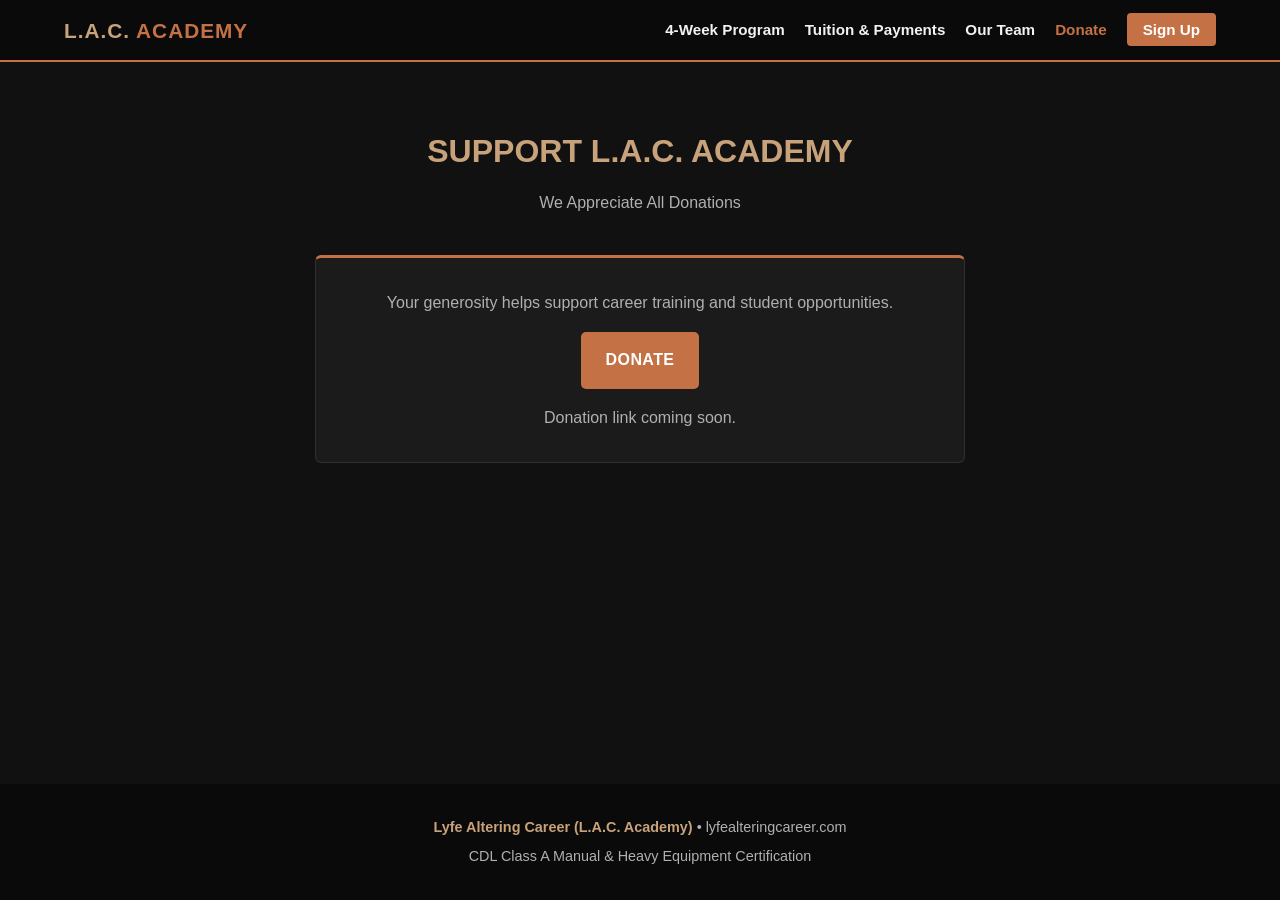
==== donate.html @ e8eb6e35 "Split website into linked pages and update navigation" ====
<!DOCTYPE html>
<html lang="en"><head><meta charset="UTF-8"><meta name="viewport" content="width=device-width,initial-scale=1"><title>Donate | L.A.C. Academy</title><link rel="stylesheet" href="style.css"></head><body>
<header><div class="nav-container"><a href="index.html" class="brand-name">L.A.C. <span>Academy</span></a><nav aria-label="Main navigation"><ul><li><a href="programs.html">4-Week Program</a></li><li><a href="payments.html">Tuition &amp; Payments</a></li><li><a href="team.html">Our Team</a></li><li><a href="donate.html" aria-current="page">Donate</a></li><li><a href="enroll.html" class="nav-cta">Sign Up</a></li></ul></nav></div></header>
<main class="container"><h1 class="section-title">Support L.A.C. Academy</h1><p class="section-subtitle">We Appreciate All Donations</p><div class="card" style="max-width:650px;margin:0 auto;text-align:center"><p>Your generosity helps support career training and student opportunities.</p><a href="#" class="btn btn-primary">Donate</a><p style="margin-top:1rem">Donation link coming soon.</p></div></main>
<footer><p><strong>Lyfe Altering Career (L.A.C. Academy)</strong> &bull; lyfealteringcareer.com</p><p>CDL Class A Manual &amp; Heavy Equipment Certification</p></footer></body></html>
---- style.css ----
:root { --bg-dark:#111;--bg-card:#1b1b1b;--bg-card-hover:#232323;--copper:#c47245;--copper-hover:#d88354;--tan:#c8a27a;--text-light:#f2f2f2;--text-muted:#b0b0b0;--border-color:#2f2f2f; }
*{box-sizing:border-box;margin:0;padding:0}html{scroll-behavior:smooth}body{min-height:100vh;display:flex;flex-direction:column;font-family:'Segoe UI',Roboto,Helvetica,Arial,sans-serif;background:var(--bg-dark);color:var(--text-light);line-height:1.6}a{color:inherit}
header{background:#0a0a0a;border-bottom:2px solid var(--copper)}.nav-container{max-width:1200px;margin:auto;padding:.85rem 1.5rem;display:flex;justify-content:space-between;align-items:center;flex-wrap:wrap;gap:.75rem}.brand-name{color:var(--tan);text-decoration:none;font-size:1.3rem;font-weight:800;letter-spacing:1px;text-transform:uppercase}.brand-name span{color:var(--copper)}nav ul{list-style:none;display:flex;gap:.65rem 1.25rem;align-items:center;flex-wrap:wrap}nav a{color:var(--text-light);text-decoration:none;font-size:.95rem;font-weight:600}nav a:hover,nav a[aria-current="page"]{color:var(--copper)}nav a.nav-cta{padding:.5rem 1rem;border-radius:4px;background:var(--copper);color:#fff}nav a.nav-cta:hover{background:var(--copper-hover);color:#fff}
main{flex:1}.hero{padding:3.5rem 1.5rem 4rem;text-align:center;background:radial-gradient(circle at center,#221c18 0%,#111 75%);border-bottom:1px solid var(--border-color)}.hero-logo{display:block;width:min(100%,680px);height:auto;margin:0 auto 2rem;border:1px solid #333;border-radius:8px;box-shadow:0 12px 35px rgba(0,0,0,.65)}.hero h1{margin-bottom:1rem;color:var(--tan);font-size:clamp(1.8rem,5vw,2.4rem);line-height:1.2;text-transform:uppercase;letter-spacing:1px}.hero p{max-width:760px;margin:0 auto 2rem;color:var(--text-muted);font-size:1.1rem}
.container{width:min(100%,1150px);margin:auto;padding:4rem 1.5rem}.section-title{margin-bottom:.75rem;color:var(--tan);text-align:center;font-size:2rem;text-transform:uppercase}.section-subtitle{max-width:720px;margin:0 auto 2.5rem;color:var(--text-muted);text-align:center}.grid-3,.grid-2{display:grid;gap:1.75rem}.grid-3{grid-template-columns:repeat(auto-fit,minmax(min(100%,280px),1fr))}.grid-2{grid-template-columns:repeat(auto-fit,minmax(min(100%,320px),1fr))}.card{padding:2rem;border:1px solid var(--border-color);border-top:3px solid var(--copper);border-radius:6px;background:var(--bg-card)}.card h2,.card h3{margin-bottom:.75rem;color:var(--tan)}.card p{margin-bottom:1rem;color:var(--text-muted)}.card p:last-child{margin-bottom:0}
.badge{display:inline-block;margin-bottom:.75rem;padding:.25rem .65rem;border:1px solid var(--copper);border-radius:4px;background:rgba(196,114,69,.18);color:var(--copper);font-size:.8rem;font-weight:700;text-transform:uppercase}.check-list{margin-top:1rem;list-style:none}.check-list li{position:relative;padding:.45rem 0 .45rem 1.5rem}.check-list li::before{position:absolute;left:0;color:var(--copper);content:'✓';font-weight:700}.payment-pills{display:flex;justify-content:center;flex-wrap:wrap;gap:.75rem;margin-top:1.5rem}.pill{padding:.5rem 1.1rem;border:1px solid var(--tan);border-radius:30px;background:#242424;color:var(--tan);font-size:.9rem;font-weight:600}
.btn-group{display:flex;justify-content:center;flex-wrap:wrap;gap:1rem}.btn{display:inline-block;padding:.85rem 1.4rem;border:2px solid transparent;border-radius:5px;font-weight:700;letter-spacing:.4px;text-align:center;text-decoration:none;text-transform:uppercase}.btn-primary{background:var(--copper);color:#fff}.btn-primary:hover{background:var(--copper-hover)}.btn-outline{border-color:var(--tan);background:transparent;color:var(--tan)}.btn-outline:hover{background:var(--tan);color:#111}.team-card{text-align:left}.team-avatar{width:110px;height:110px;display:flex;align-items:center;justify-content:center;margin-bottom:1.1rem;border:3px solid var(--tan);border-radius:50%;background:linear-gradient(135deg,var(--copper),#6d3a1e);box-shadow:0 4px 15px rgba(0,0,0,.6);color:#fff;font-size:1.8rem;font-weight:800}.role-title{display:block;margin-bottom:.75rem;color:var(--copper);font-size:.95rem;font-weight:700}.notice{max-width:760px;margin:1.5rem auto;padding:1.5rem;border:1px solid var(--border-color);border-left:4px solid var(--copper);border-radius:6px;background:var(--bg-card);color:var(--text-muted);text-align:center}
footer{padding:2rem 1.5rem;background:#0a0a0a;color:var(--text-muted);font-size:.9rem;text-align:center}footer strong{color:var(--tan)}footer p+p{margin-top:.4rem}@media(max-width:700px){.nav-container{justify-content:center}nav ul{justify-content:center}.container{padding:3rem 1rem}.card{padding:1.5rem}}
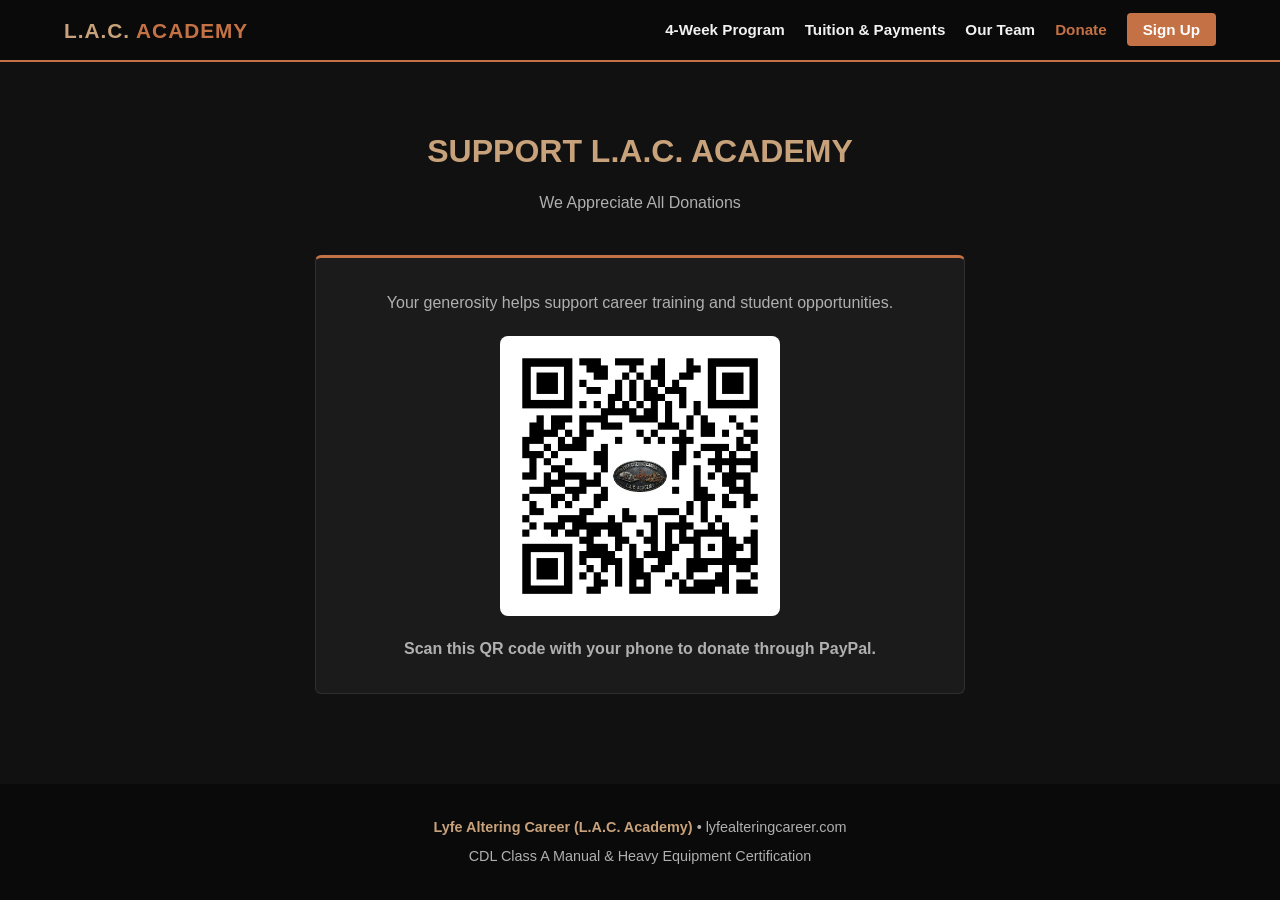
==== commit cb0ff49a: "Add PayPal QR code to donation page" ====
--- a/donate.html
+++ b/donate.html
@@ -1,5 +1,55 @@
 <!DOCTYPE html>
-<html lang="en"><head><meta charset="UTF-8"><meta name="viewport" content="width=device-width,initial-scale=1"><title>Donate | L.A.C. Academy</title><link rel="stylesheet" href="style.css"></head><body>
-<header><div class="nav-container"><a href="index.html" class="brand-name">L.A.C. <span>Academy</span></a><nav aria-label="Main navigation"><ul><li><a href="programs.html">4-Week Program</a></li><li><a href="payments.html">Tuition &amp; Payments</a></li><li><a href="team.html">Our Team</a></li><li><a href="donate.html" aria-current="page">Donate</a></li><li><a href="enroll.html" class="nav-cta">Sign Up</a></li></ul></nav></div></header>
-<main class="container"><h1 class="section-title">Support L.A.C. Academy</h1><p class="section-subtitle">We Appreciate All Donations</p><div class="card" style="max-width:650px;margin:0 auto;text-align:center"><p>Your generosity helps support career training and student opportunities.</p><a href="#" class="btn btn-primary">Donate</a><p style="margin-top:1rem">Donation link coming soon.</p></div></main>
-<footer><p><strong>Lyfe Altering Career (L.A.C. Academy)</strong> &bull; lyfealteringcareer.com</p><p>CDL Class A Manual &amp; Heavy Equipment Certification</p></footer></body></html>
+<html lang="en">
+<head>
+  <meta charset="UTF-8">
+  <meta name="viewport" content="width=device-width,initial-scale=1">
+  <title>Donate | L.A.C. Academy</title>
+  <link rel="stylesheet" href="style.css">
+  <style>
+    .donation-card { max-width:650px; margin:0 auto; text-align:center; }
+    .paypal-qr {
+      display:block;
+      width:min(280px, 80%);
+      height:auto;
+      margin:1.25rem auto;
+      padding:.5rem;
+      border-radius:8px;
+      background:#fff;
+    }
+  </style>
+</head>
+<body>
+<header>
+  <div class="nav-container">
+    <a href="index.html" class="brand-name">L.A.C. <span>Academy</span></a>
+    <nav aria-label="Main navigation">
+      <ul>
+        <li><a href="programs.html">4-Week Program</a></li>
+        <li><a href="payments.html">Tuition &amp; Payments</a></li>
+        <li><a href="team.html">Our Team</a></li>
+        <li><a href="donate.html" aria-current="page">Donate</a></li>
+        <li><a href="enroll.html" class="nav-cta">Sign Up</a></li>
+      </ul>
+    </nav>
+  </div>
+</header>
+<main class="container">
+  <h1 class="section-title">Support L.A.C. Academy</h1>
+  <p class="section-subtitle">We Appreciate All Donations</p>
+  <div class="card donation-card">
+    <p>Your generosity helps support career training and student opportunities.</p>
+    <img
+      src="Untitled_00_17_52.png"
+      alt="PayPal QR code for L.A.C. Academy donations"
+      class="paypal-qr"
+      width="280"
+      height="280">
+    <p><strong>Scan this QR code with your phone to donate through PayPal.</strong></p>
+  </div>
+</main>
+<footer>
+  <p><strong>Lyfe Altering Career (L.A.C. Academy)</strong> &bull; lyfealteringcareer.com</p>
+  <p>CDL Class A Manual &amp; Heavy Equipment Certification</p>
+</footer>
+</body>
+</html>
